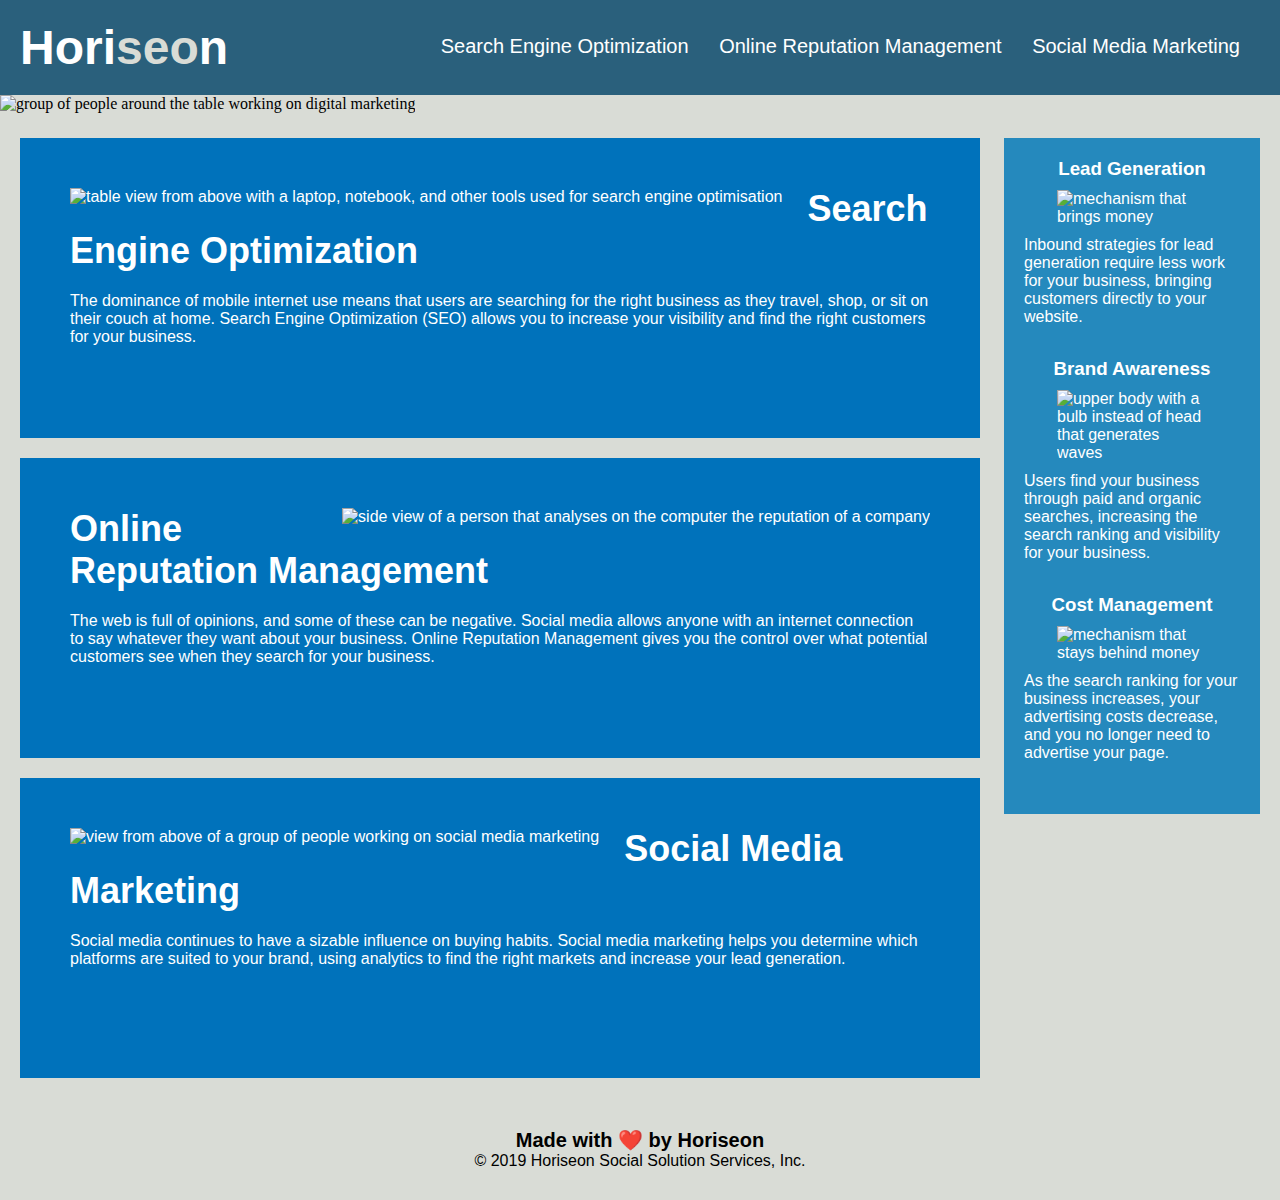
==== 02-Homework/Develop/index.html @ d3c7dbd5 "moved the main photo link from css to html, add more css comments, improved html structure" ====
<!DOCTYPE html>
<html lang="en-us">

<head>
    <meta charset="UTF-8" />
    <title>Horiseon| Marketing Solutions Leader</title>
    <link rel="stylesheet" href="./assets/css/style.css">
</head>

<body>
    <header>
        <h1>Hori<span class="seo">seo</span>n</h1>
        <nav>
            <ul>
                <li>
                    <a href="#search-engine-optimization">Search Engine Optimization</a>
                </li>
                <li>
                    <a href="#online-reputation-management">Online Reputation Management</a>
                </li>
                <li>
                    <a href="#social-media-marketing">Social Media Marketing</a>
                </li>
            </ul>
        </nav>
    </header>
    <img class="hero" src="assets/images/digital-marketing-meeting.jpg" alt="group of people around the table working on digital marketing" >
    <main class="content">
        <section id="search-engine-optimization"class="search-engine-optimization">
            <img src="./assets/images/search-engine-optimization.jpg" alt="table view from above with a laptop, notebook, and other tools used for search engine optimisation" class="float-left" />
            <article> 
                <h2>Search Engine Optimization</h2>
                <p>The dominance of mobile internet use means that users are searching for the right business as they travel, shop, or sit on their couch at home. Search Engine Optimization (SEO) allows you to increase your visibility and find the right customers for your business.</p>
            </article>
        </section>
        <section id="online-reputation-management" class="online-reputation-management">
            <img src="./assets/images/online-reputation-management.jpg" alt =" side view of a person that analyses on the computer the reputation of a company" class="float-right" />
            <article>
                <h2>Online Reputation Management</h2>
                <p>The web is full of opinions, and some of these can be negative. Social media allows anyone with an internet connection to say whatever they want about your business. Online Reputation Management gives you the control over what potential customers see when they search for your business.</p>
            </article>
        </section>
        <section id="social-media-marketing" class="social-media-marketing">
            <img src="./assets/images/social-media-marketing.jpg" alt="view from above of a group of people working on social media marketing" class="float-left" />
            <article>
                <h2>Social Media Marketing</h2>
                <p>Social media continues to have a sizable influence on buying habits. Social media marketing helps you determine which platforms are suited to your brand, using analytics to find the right markets and increase your lead generation.</p>
            </article>
        </section>
    </main>
    <aside class="benefits">
        <section class="benefit-lead">
            <h3>Lead Generation</h3>
            <img src="./assets/images/lead-generation.png" alt="mechanism that brings money" />
            <p>
                Inbound strategies for lead generation require less work for your business, bringing customers directly to your website.
            </p>
        </section>
        <section class="benefit-brand">
            <h3>Brand Awareness</h3>
            <img src="./assets/images/brand-awareness.png" alt="upper body with a bulb instead of head that generates waves"/>
            <p>
                Users find your business through paid and organic searches, increasing the search ranking and visibility for your business.
            </p>
        </section>
        <section class="benefit-cost">
            <h3>Cost Management</h3>
            <img src="./assets/images/cost-management.png" alt= "mechanism that stays behind money"></img>
            <p>
                As the search ranking for your business increases, your advertising costs decrease, and you no longer need to advertise your page.
            </p>
        </section>
    </aside>
    <footer>
        <h2>Made with ❤️️ by Horiseon</h2>
        <p>
            &copy; 2019 Horiseon Social Solution Services, Inc.
        </p>
    </footer>
</body>

</html>
---- 02-Homework/Develop/assets/css/style.css ----
/* asterix is used as an universal selector, 
so in this case it is used to give some of our default values to the elements instead of values given by the html initially*/
* {
    box-sizing: border-box;
    padding: 0;
    margin: 0;
}
/* in the body selector is used background-color property with a color value #d9dcd6 which will stay behind all elements in the site*/
body {
    background-color: #d9dcd6;
}
/* header selector, which includes the title and navigation bar, includes four declarations. To padding property is given 20px, so it will give 
a space of 20 pixels around header content. Font-family holds several fonts wich gives a specific signature to the header text. Color property has 
direct impact on the collor of the text.  */
header {
    padding: 20px;
    font-family: 'Trebuchet MS', 'Lucida Sans Unicode', 'Lucida Grande', 'Lucida Sans', Arial, sans-serif;
    background-color: #2a607c;
    color: #ffffff;
}
/*header h1 selector is used to select specifically h1 element in header element. "Display: inline-block;" does not add a line-break after the element, so
we can add other elements next to it as navigation bar. Font-size is used to give the size for the heading */
header h1 {
    display: inline-block;
    font-size: 48px;
}
/*.seo is a class inside span element which is inside h1 element. The purpose here is to make the title look more original adding a second color in it */
header h1 .seo {
    color: #d9dcd6;
}
/*padding and margin to all elements are setted up to 0, but we add to navigation links 15px padding on the top, and a 20px margin to the right; also,
 the navigation bar with the elements inside it is floating to the right*/
header nav {
    padding-top: 15px;
    margin-right: 20px;
    float: right;
    font-family: 'Gill Sans', 'Gill Sans MT', Calibri, 'Trebuchet MS', sans-serif;
    font-size: 20px;
}
/*this block of code deletes any style given to unordered list by default */
header nav ul {
    list-style-type: none;
}
/*For each element of the unordered list, "display: inline-block;" declaration is giving the property of letting other elements sit next to the current element 
with a distance of 25px from border to border of each list element*/
header nav ul li {
    display: inline-block;
    margin-left: 25px;
}
/*a selector refers to all <a> hyperlink elements, so it gives a #ffffff color to them, and no text decorations like underline or line-throught is given, but it is 
seted up to none. */
a {
    color: #ffffff;
    text-decoration: none;
}
/*all paragraphs will get a text size of 16px */
p {
    font-size: 16px;
}
/*hero class selector is used to give attributes for the main photo */
 .hero {
    height: 800px;
    width: 100%;
    margin-bottom: 25px;
    background-size:cover;
    background-position:center;

}

.float-left {
    float: left;
    margin-right: 25px;
}

.float-right {
    float: right;
    margin-left: 25px;
}

.content {
    width: 75%;
    display: inline-block;
    margin-left: 20px;
}

.benefits {
    margin-right: 20px;
    padding: 20px;
    clear: both;
    float: right;
    width: 20%;
    height: 100%;
    font-family: 'Gill Sans', 'Gill Sans MT', Calibri, 'Trebuchet MS', sans-serif;
    background-color: #2589bd;
}

.benefit-lead {
    margin-bottom: 32px;
    color: #ffffff;
}

.benefit-brand {
    margin-bottom: 32px;
    color: #ffffff;
}

.benefit-cost {
    margin-bottom: 32px;
    color: #ffffff;
}

.benefit-lead h3 {
    margin-bottom: 10px;
    text-align: center;
}

.benefit-brand h3 {
    margin-bottom: 10px;
    text-align: center;
}

.benefit-cost h3 {
    margin-bottom: 10px;
    text-align: center;
}

.benefit-lead img {
    display: block;
    margin: 10px auto;
    max-width: 150px;
}

.benefit-brand img {
    display: block;
    margin: 10px auto;
    max-width: 150px;
}

.benefit-cost img {
    display: block;
    margin: 10px auto;
    max-width: 150px;
}

.search-engine-optimization {
    margin-bottom: 20px;
    padding: 50px;
    height: 300px;
    font-family: 'Gill Sans', 'Gill Sans MT', Calibri, 'Trebuchet MS', sans-serif;
    background-color: #0072bb;
    color: #ffffff;
}

.online-reputation-management {
    margin-bottom: 20px;
    padding: 50px;
    height: 300px;
    font-family: 'Gill Sans', 'Gill Sans MT', Calibri, 'Trebuchet MS', sans-serif;
    background-color: #0072bb;
    color: #ffffff;
}

.social-media-marketing {
    margin-bottom: 20px;
    padding: 50px;
    height: 300px;
    font-family: 'Gill Sans', 'Gill Sans MT', Calibri, 'Trebuchet MS', sans-serif;
    background-color: #0072bb;
    color: #ffffff;
}

.search-engine-optimization img {
    max-height: 200px;
}

.online-reputation-management img {
    max-height: 200px;
}

.social-media-marketing img {
    max-height: 200px;
}

.search-engine-optimization h2 {
    margin-bottom: 20px;
    font-size: 36px;
}

.online-reputation-management h2 {
    margin-bottom: 20px;
    font-size: 36px;
}

.social-media-marketing h2 {
    margin-bottom: 20px;
    font-size: 36px;
}

footer {
    padding: 30px;
    clear: both;
    font-family: 'Trebuchet MS', 'Lucida Sans Unicode', 'Lucida Grande', 'Lucida Sans', Arial, sans-serif;
    text-align: center;
}

footer h2 {
    font-size: 20px;
}
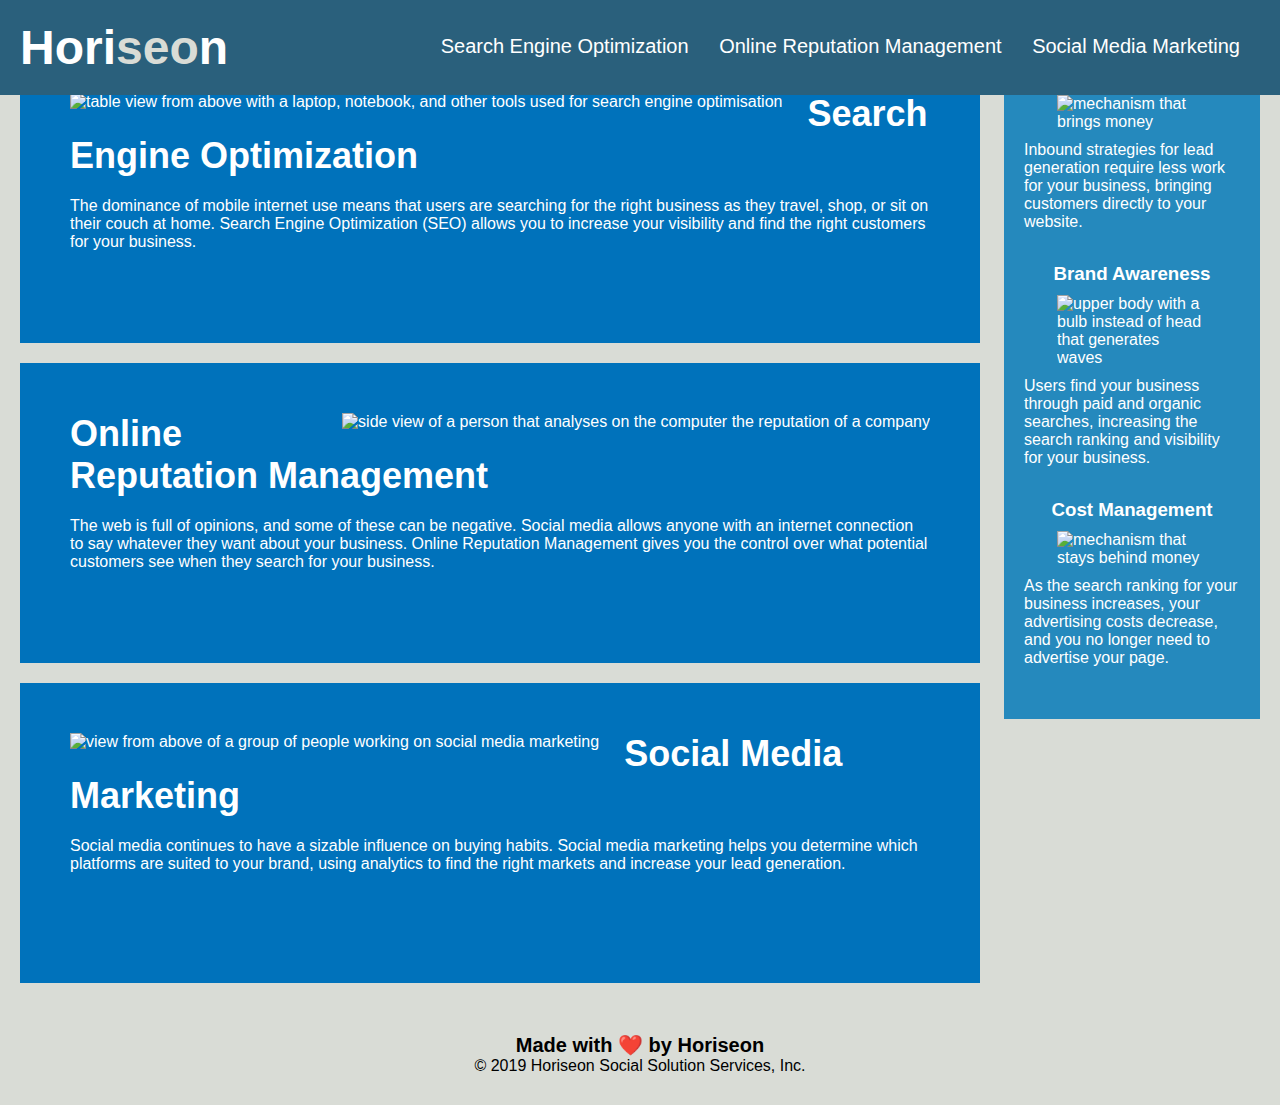
==== commit ede5dcbd: "added fixed position for the header, made heading title as a home button" ====
--- a/02-Homework/Develop/index.html
+++ b/02-Homework/Develop/index.html
@@ -9,7 +9,7 @@
 
 <body>
     <header>
-        <h1>Hori<span class="seo">seo</span>n</h1>
+        <a href="index.html"><h1>Hori<span class="seo">seo</span>n</h1></a>
         <nav>
             <ul>
                 <li>
--- a/02-Homework/Develop/assets/css/style.css
+++ b/02-Homework/Develop/assets/css/style.css
@@ -13,6 +13,8 @@
 a space of 20 pixels around header content. Font-family holds several fonts wich gives a specific signature to the header text. Color property has 
 direct impact on the collor of the text.  */
 header {
+    position: fixed;
+    width:100%;
     padding: 20px;
     font-family: 'Trebuchet MS', 'Lucida Sans Unicode', 'Lucida Grande', 'Lucida Sans', Arial, sans-serif;
     background-color: #2a607c;
@@ -83,6 +85,7 @@
     margin-left: 20px;
 }
 
+
 .benefits {
     margin-right: 20px;
     padding: 20px;
